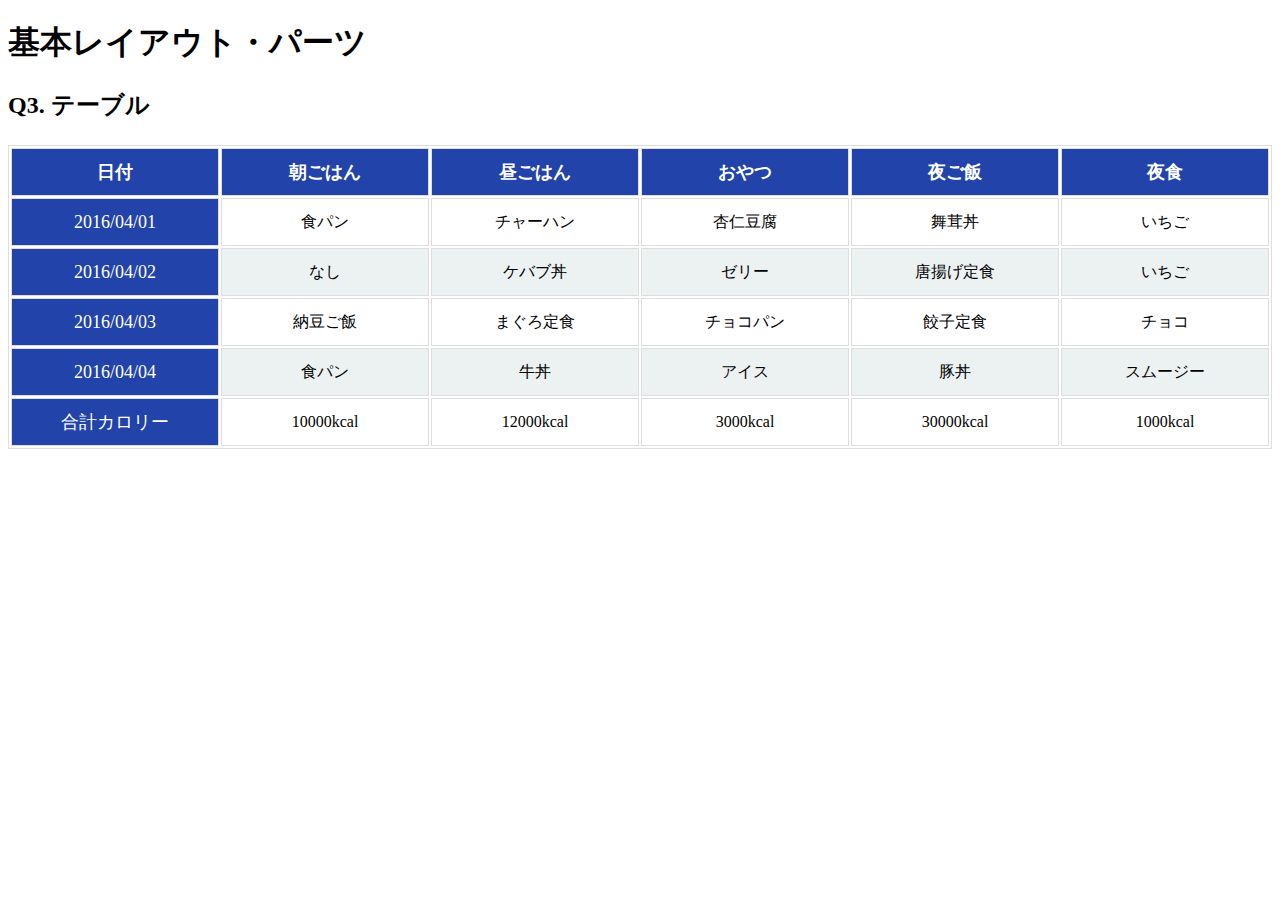
==== layout_parts/q3/index.html @ 94ad4891 "Q8の途中まで" ====
<!DOCTYPE html>
<html>
  <head>
    <meta charset="utf-8">
    <meta http-equiv="X-UA-Compatible" content="IE=edge">
    <meta name="viewport" content="width=device-width, initial-scale=1.0, maximum-scale=1.0, user-scalable=no">
    <meta name="format-detection" content="telephone=no">
    <title>基本レイアウト・パーツ</title>
    <link rel="stylesheet" href="http://gizumo-inc.github.io/sample/front-lesson/layout_parts_new/assets/css/reset.css">
    <link rel="stylesheet" href="http://gizumo-inc.github.io/sample/front-lesson/layout_parts_new/assets/css/base.css">
    <link rel="stylesheet" href="css/style.css">
  </head>
  <body>
    <div class="wrapper">
      <h1 class="title">基本レイアウト・パーツ</h1>
      <h2 class="headline">
        <p class="headline__text">Q3. テーブル</p>
      </h2>
      <div class="box">
        <!--
             tableタグを使って表をつくってもらいます。
             tableタグ内では使っていいタグと使っていい順序というものが決まっています。
             それを検索しながら当てはめてください。

             背景色が青いセルのfont-sizeは18pxでline-heightが26pxです。
             それ以外のセルはfont-sizeが16pxでline-heightが22pxです。

             ■この問題で使う大事なプロパティ
             ・table-layout

             ■この問題で使う大事な擬似要素
             ・:nth-child
             ・:first-child
             ・:last-child

             ■必須ではないけど使えると便利な擬似要素
             ・:not
        -->
        <!-- 回答はクラスq3の要素の中に書いてね -->
        <!-- すでについてるクラスにはstyleを指定しない。styleをつける場合は自分で新たにクラスをつけること -->
        <div class="q3">
          <table class="q3-table">
            <thead>
              <tr>
                <th>日付</th><th>朝ごはん</th><th>昼ごはん</th><th>おやつ</th><th>夜ご飯</th><th>夜食</th>
              </tr>
            </thead>
            <tbody>
              <tr>
                <td>2016/04/01</td><td>食パン</td><td>チャーハン</td><td>杏仁豆腐</td><td>舞茸丼</td><td>いちご</td>
              </tr>
              <tr>
                <td>2016/04/02</td><td>なし</td><td>ケバブ丼</td><td>ゼリー</td><td>唐揚げ定食</td><td>いちご</td>
              </tr>
              <tr>
                <td>2016/04/03</td><td>納豆ご飯</td><td>まぐろ定食</td><td>チョコパン</td><td>餃子定食</td><td>チョコ</td>
              </tr>
              <tr>
                <td>2016/04/04</td><td>食パン</td><td>牛丼</td><td>アイス</td><td>豚丼</td><td>スムージー</td>
              </tr>
              <tr>
                <td>合計カロリー</td><td>10000kcal</td><td>12000kcal</td><td>3000kcal</td><td>30000kcal</td><td>1000kcal</td>
              </tr>
            </tbody>
          </table>
        </div>
        <!-- 回答はクラスq3の要素の中に書いてね -->
      </div>
    </div>
  </body>
</html>
---- layout_parts/q3/css/style.css ----
@charset "UTF-8";

/* 回答はここに書いてね */

.q3-table {
  width: 100%;
  table-layout: fixed;
  border: 1px solid #dedede;
}

.q3-table tr {
  border: 1px solid #dedede;
}

.q3-table th {
  border: 1px solid #dedede;
  padding: 10px 0;
  font-size: 18px;
  line-height: 26px;
  background-color: #2244aa;
  color: #ffffff;
}

.q3-table td {
  border: 1px solid #dedede;
  padding: 10px 0;
  text-align: center;
}

.q3-table tbody tr td:first-child {
  font-size: 18px;
  line-height: 26px;
  background-color: #2244aa;
  color: #ffffff;
}

.q3-table tbody tr td:not(:nth-child(1)) {
  font-size: 16px;
  line-height: 22px;
}

.q3-table tbody tr:nth-child(2) {
  background-color: #ecf1f2;
}

.q3-table tbody tr:nth-child(4) {
  background-color: #ecf1f2;
}

.q3-table tbody tr:last-child {
  border-top: 2px dashed #000;
}

.th-cell {
  font-size: 18px;
  line-height: 26px;
  background-color: #2244aa;
  color: #ffffff;
}


/* 回答はここに書いてね */
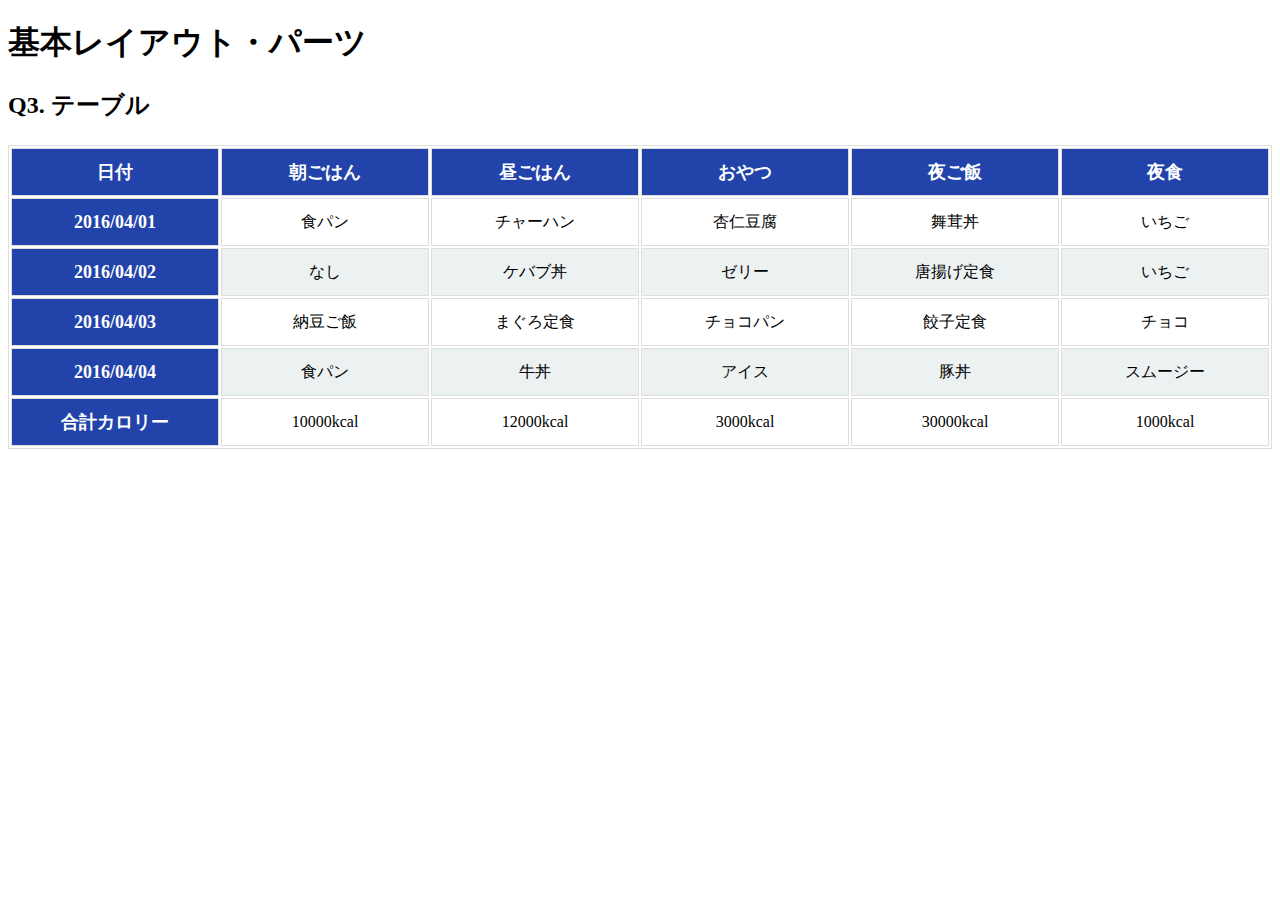
==== commit d78681e5: "チェックリストの項目内容による修正" ====
--- a/layout_parts/q3/index.html
+++ b/layout_parts/q3/index.html
@@ -47,19 +47,19 @@
             </thead>
             <tbody>
               <tr>
-                <td>2016/04/01</td><td>食パン</td><td>チャーハン</td><td>杏仁豆腐</td><td>舞茸丼</td><td>いちご</td>
+                <th>2016/04/01</th><td>食パン</td><td>チャーハン</td><td>杏仁豆腐</td><td>舞茸丼</td><td>いちご</td>
               </tr>
               <tr>
-                <td>2016/04/02</td><td>なし</td><td>ケバブ丼</td><td>ゼリー</td><td>唐揚げ定食</td><td>いちご</td>
+                <th>2016/04/02</th><td>なし</td><td>ケバブ丼</td><td>ゼリー</td><td>唐揚げ定食</td><td>いちご</td>
               </tr>
               <tr>
-                <td>2016/04/03</td><td>納豆ご飯</td><td>まぐろ定食</td><td>チョコパン</td><td>餃子定食</td><td>チョコ</td>
+                <th>2016/04/03</th><td>納豆ご飯</td><td>まぐろ定食</td><td>チョコパン</td><td>餃子定食</td><td>チョコ</td>
               </tr>
               <tr>
-                <td>2016/04/04</td><td>食パン</td><td>牛丼</td><td>アイス</td><td>豚丼</td><td>スムージー</td>
+                <th>2016/04/04</th><td>食パン</td><td>牛丼</td><td>アイス</td><td>豚丼</td><td>スムージー</td>
               </tr>
               <tr>
-                <td>合計カロリー</td><td>10000kcal</td><td>12000kcal</td><td>3000kcal</td><td>30000kcal</td><td>1000kcal</td>
+                <th>合計カロリー</th><td>10000kcal</td><td>12000kcal</td><td>3000kcal</td><td>30000kcal</td><td>1000kcal</td>
               </tr>
             </tbody>
           </table>
--- a/layout_parts/q3/css/style.css
+++ b/layout_parts/q3/css/style.css
@@ -27,13 +27,6 @@
   text-align: center;
 }
 
-.q3-table tbody tr td:first-child {
-  font-size: 18px;
-  line-height: 26px;
-  background-color: #2244aa;
-  color: #ffffff;
-}
-
 .q3-table tbody tr td:not(:nth-child(1)) {
   font-size: 16px;
   line-height: 22px;
@@ -51,12 +44,4 @@
   border-top: 2px dashed #000;
 }
 
-.th-cell {
-  font-size: 18px;
-  line-height: 26px;
-  background-color: #2244aa;
-  color: #ffffff;
-}
-
-
 /* 回答はここに書いてね */
